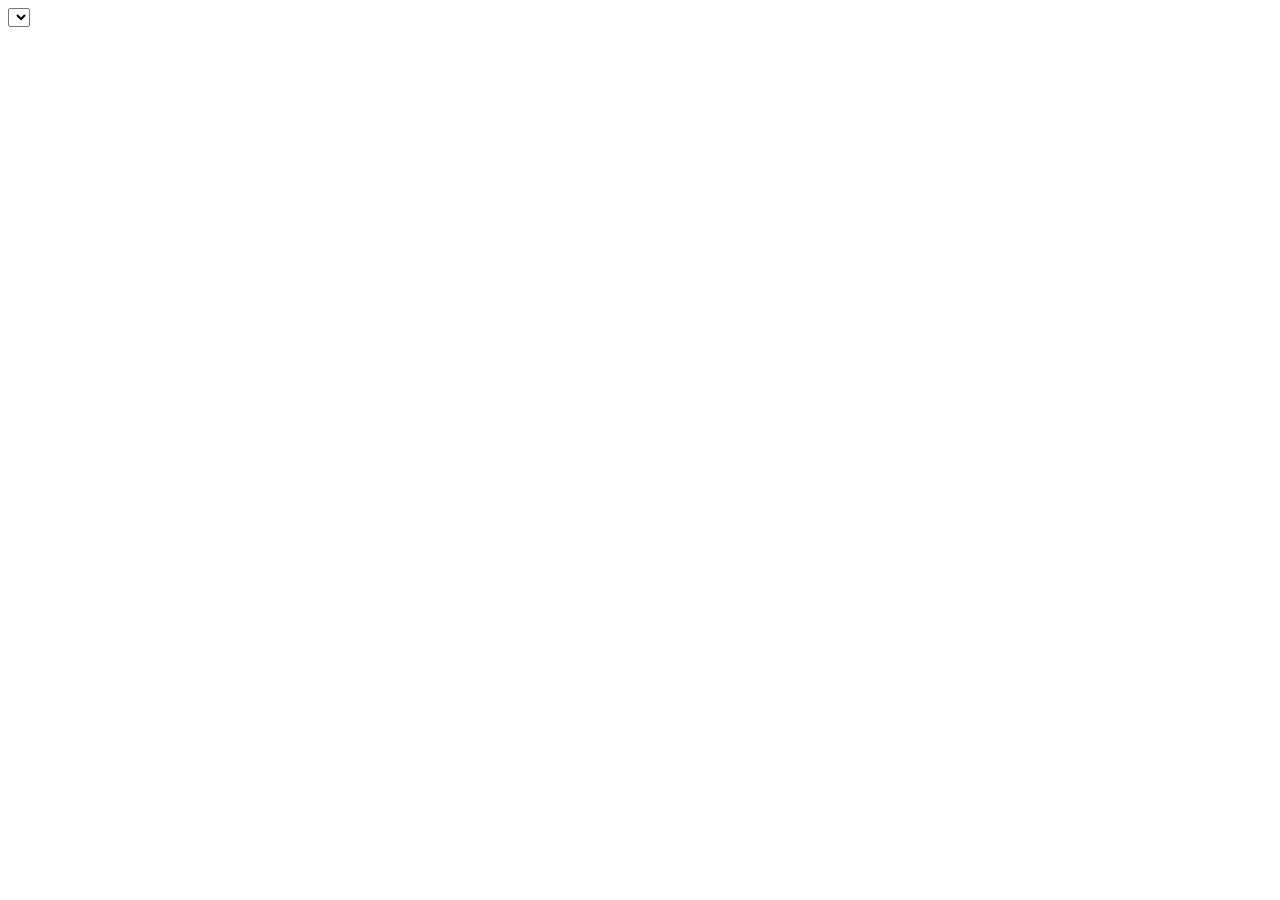
==== page/index.html @ b0ac0f5b "First release for Hostwerk SDK 2.2 Co-Authored-By: Claude Opus 5.5 <noreply@anthropic.com>" ====
<!doctype html>
<html>
<head>
  <meta charset="utf-8">
  <meta name="viewport" content="width=device-width, initial-scale=1">
  <script src="/ext-sdk.js"></script>
  <link rel="stylesheet" href="motd.css">
</head>
<body>
  <section data-tab="editor">
    <div class="row" style="margin-bottom:12px"><label class="label" for="server" data-i18n="server"></label><select class="select" id="server" style="width:auto"></select></div>
    <div id="editor"><div class="hw-skeleton" style="height:160px"></div></div>
  </section>
  <section data-tab="codes" hidden>
    <div class="card card-pad">
      <p class="muted small" data-i18n="codesIntro"></p>
      <table class="table"><tbody id="codes"></tbody></table>
    </div>
  </section>
  <script src="lib.js"></script>
  <script src="app.js"></script>
  <script src="codes.js"></script>
</body>
</html>
---- page/motd.css ----
/* hostwerk-allow: colors, fonts – Nachbildung der Minecraft-Serverliste, sieht im Spiel immer so aus (hell und dunkel gleich) */
/* Nur was Hostwerks Baukasten nicht hat: Vorschau wie die Serverliste im Spiel, Farbfelder */
.motd-grid { gap: 14px; }
.motd-tools { display: flex; flex-wrap: wrap; gap: 4px; align-items: center; }
.swatch { width: 20px; height: 20px; border-radius: 5px; border: 1px solid var(--line); cursor: pointer; padding: 0; }
.motd-box { display: flex; gap: 10px; align-items: flex-start; padding: 10px; border-radius: 6px; background: #1e1e1e; font-family: var(--mono, monospace); }
.motd-icon { width: 48px; height: 48px; display: grid; place-items: center; border-radius: 4px; background: #3c3c3c; color: #fff; font-weight: 700; flex: none; }
.motd-name { color: #fff; margin-bottom: 2px; }
.motd-line { min-height: 1.3em; white-space: pre; overflow: hidden; }
.motd-players { color: #aaa; font-size: 12px; }
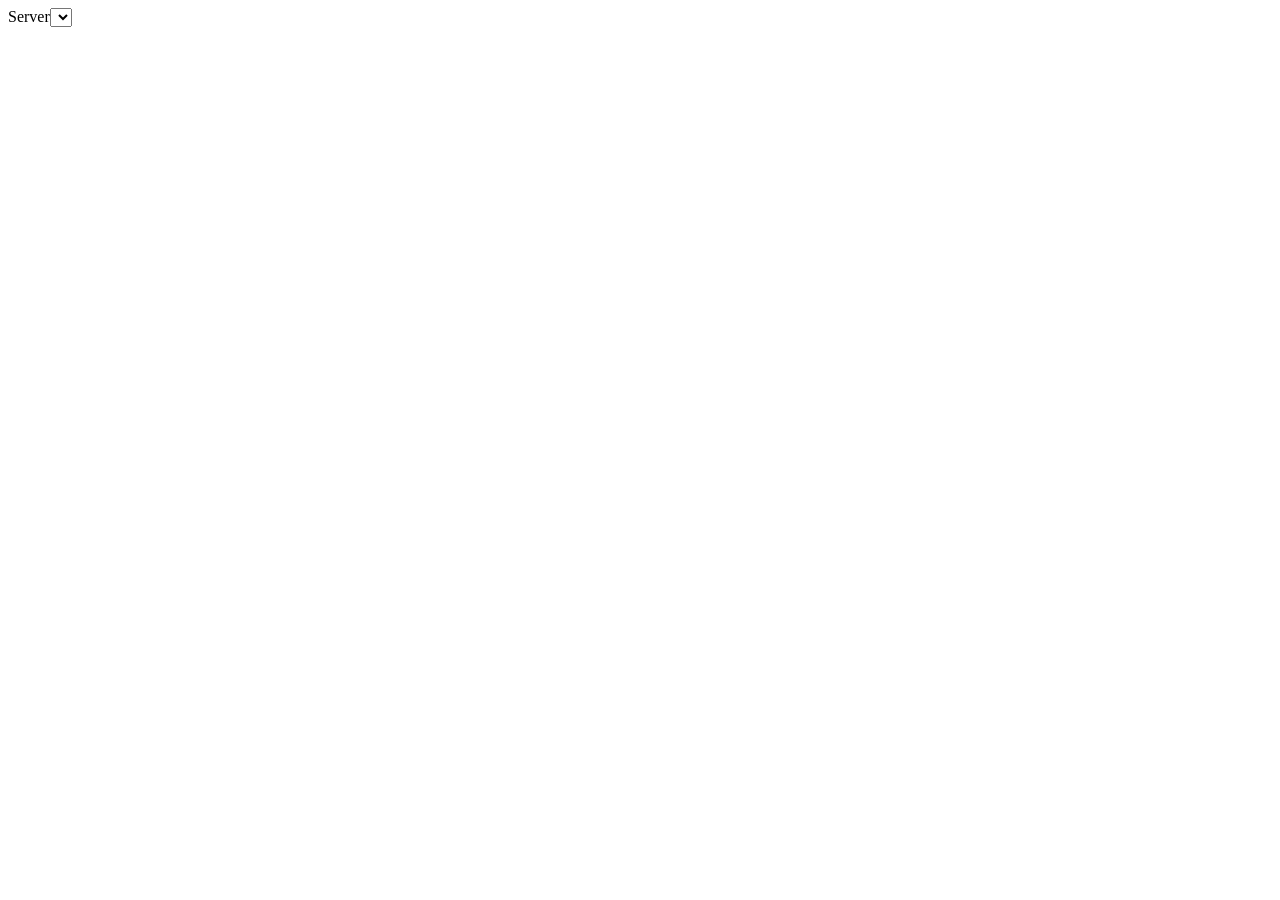
==== commit 336492d3: "1.1.1: server list named for screen readers Co-Authored-By: Claude Opus 5.5 <noreply@anthropic.com>" ====
--- a/page/index.html
+++ b/page/index.html
@@ -8,7 +8,7 @@
 </head>
 <body>
   <section data-tab="editor">
-    <div class="row" style="margin-bottom:12px"><label class="label" for="server" data-i18n="server"></label><select class="select" id="server" style="width:auto"></select></div>
+    <div class="row" style="margin-bottom:12px"><label class="label" for="server" data-i18n="server">Server</label><select class="select" id="server" aria-label="Server" style="width:auto"></select></div>
     <div id="editor"><div class="hw-skeleton" style="height:160px"></div></div>
   </section>
   <section data-tab="codes" hidden>
